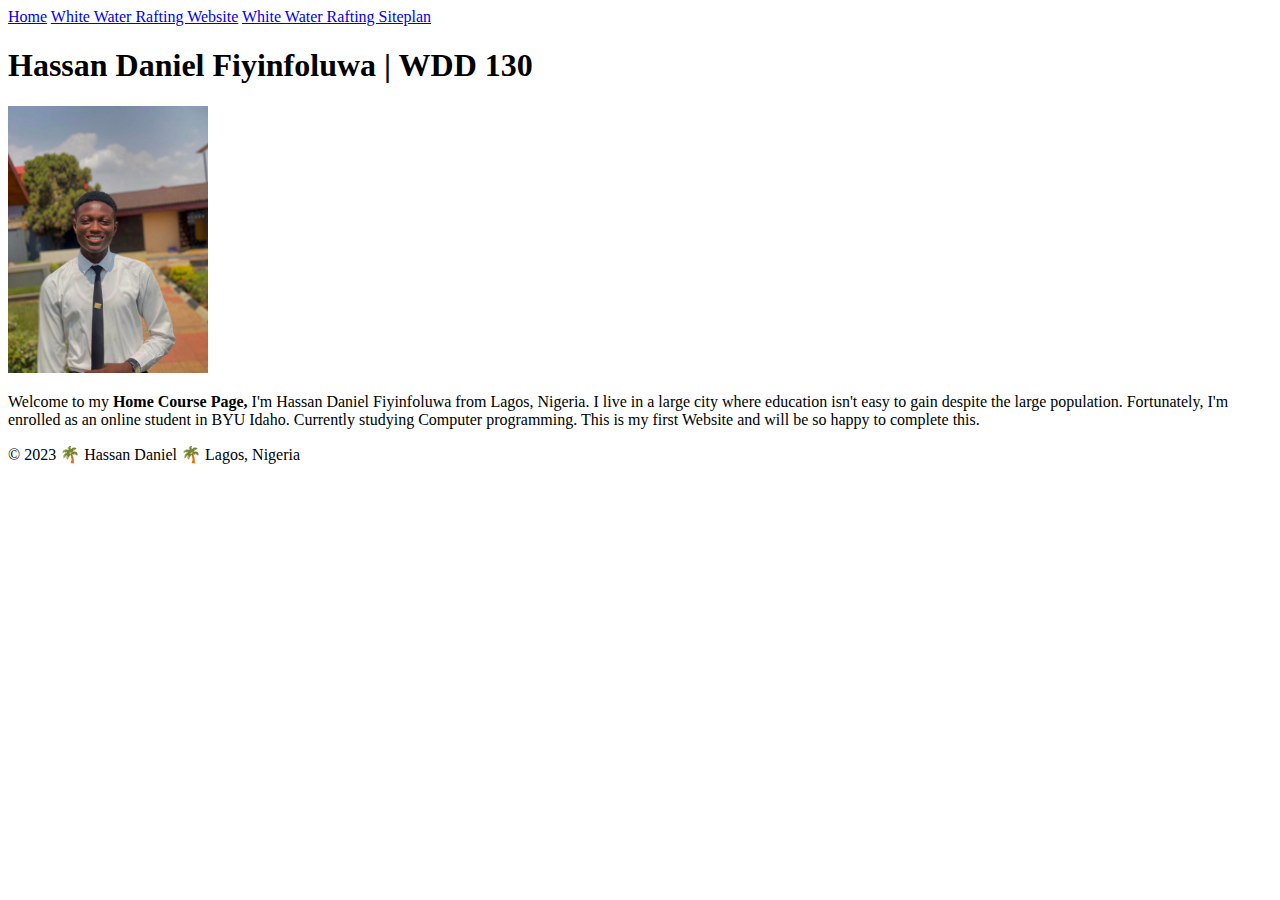
==== index.html @ 6a615513 "corrected image file name" ====
<!DOCTYPE html>
<html lang="en-US">
    <head>
        <meta charset="utf-8" />
        <meta name="viewport" content="width=device-width,initial-scale=1.0" />
        <title>Hassan Daniel Fiyinfoluwa | WDD 130</title>
    </head>
    <body>
        <header>
            <nav>
                <a href="#">Home</a>
                <a href="wwr/">White Water Rafting Website</a>
                <a href="wwr/site-plan-rafting.html">White Water Rafting Siteplan</a>
            </nav>
        </header>
        <main>
            <h1>Hassan Daniel Fiyinfoluwa | WDD 130</h1>
            <img src="images/profile.jpg" alt="A smiley picture of myself; Hassan Daniel Fiyinfoluwa" width="200"/>
            <p>Welcome to my <strong>Home Course Page,</strong> I'm Hassan Daniel Fiyinfoluwa from Lagos, Nigeria. 
                I live in a large city where education isn't easy to gain despite the large population. Fortunately, I'm 
                enrolled as an online student in BYU Idaho. Currently studying Computer programming. This is my first Website and
                will be so happy to complete this.</p>
        </main>
        <footer>
            <p>&#169; 2023 🌴 Hassan Daniel 🌴 Lagos, Nigeria</p>
        </footer>
    </body>
</html>
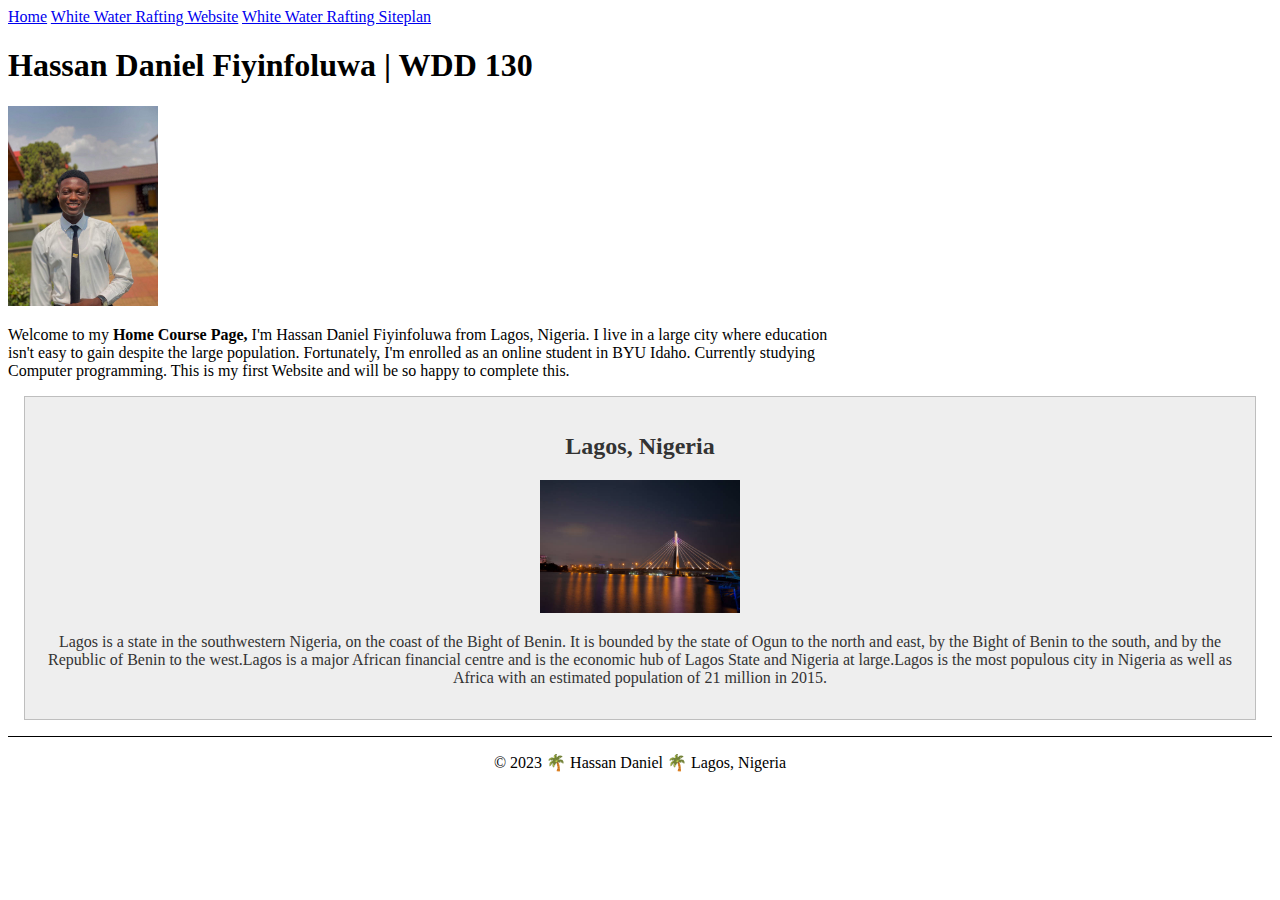
==== commit 240a57a9: "added css file" ====
--- a/index.html
+++ b/index.html
@@ -1,9 +1,13 @@
 <!DOCTYPE html>
 <html lang="en-US">
     <head>
-        <meta charset="utf-8" />
-        <meta name="viewport" content="width=device-width,initial-scale=1.0" />
+        <link rel="stylesheet" href="styles/styles.css">
+        <meta charset="utf-8">
+        <meta name="viewport" content="width=device-width,initial-scale=1.0">
         <title>Hassan Daniel Fiyinfoluwa | WDD 130</title>
+        <meta name="description" content="A simple start-up website with a little description of myself, 
+        Hassan Daniel Fiyinfoluwa.My current institution and the course,Computer and Web programming which I'm currently studying">
+        <meta name="author" content="Hassan Daniel">
     </head>
     <body>
         <header>
@@ -19,8 +23,19 @@
             <p>Welcome to my <strong>Home Course Page,</strong> I'm Hassan Daniel Fiyinfoluwa from Lagos, Nigeria. 
                 I live in a large city where education isn't easy to gain despite the large population. Fortunately, I'm 
                 enrolled as an online student in BYU Idaho. Currently studying Computer programming. This is my first Website and
-                will be so happy to complete this.</p>
+                will be so happy to complete this.
+            </p>
         </main>
+        <aside>
+            <h2>Lagos, Nigeria</h2>
+            <img src="images/lagos.jpg" alt="Victoria Island-Lagos">
+            <p>Lagos is a state in the southwestern Nigeria, on the coast of the Bight of Benin. 
+                It is bounded by the state of Ogun to the north and east, by the Bight of Benin to the south, 
+                and by the Republic of Benin to the west.Lagos is a major African financial centre 
+                and is the economic hub of Lagos State and Nigeria at large.Lagos is the most populous city in Nigeria as well as 
+                Africa with an estimated population of 21 million in 2015.
+            </p>
+        </aside>
         <footer>
             <p>&#169; 2023 🌴 Hassan Daniel 🌴 Lagos, Nigeria</p>
         </footer>
--- a/styles/styles.css
+++ b/styles/styles.css
@@ -0,0 +1,30 @@
+main {
+    max-width: 840px;
+}
+
+aside {
+    margin: 1em;
+    border: 1px solid rgba(0, 0, 0, 0.2) ; /*  */
+    padding: 1em;
+    background-color: #eee;
+    color: #333;
+    text-align: center;
+}
+
+aside img{
+    width: 200px;
+    height: auto;
+}
+
+main img {
+    width: 150px;
+    height: auto;
+}
+
+p{ padding: 0;}
+
+footer{
+    margin-top: 1em;
+    border-top: 1px solid #000;
+    text-align: center;
+}
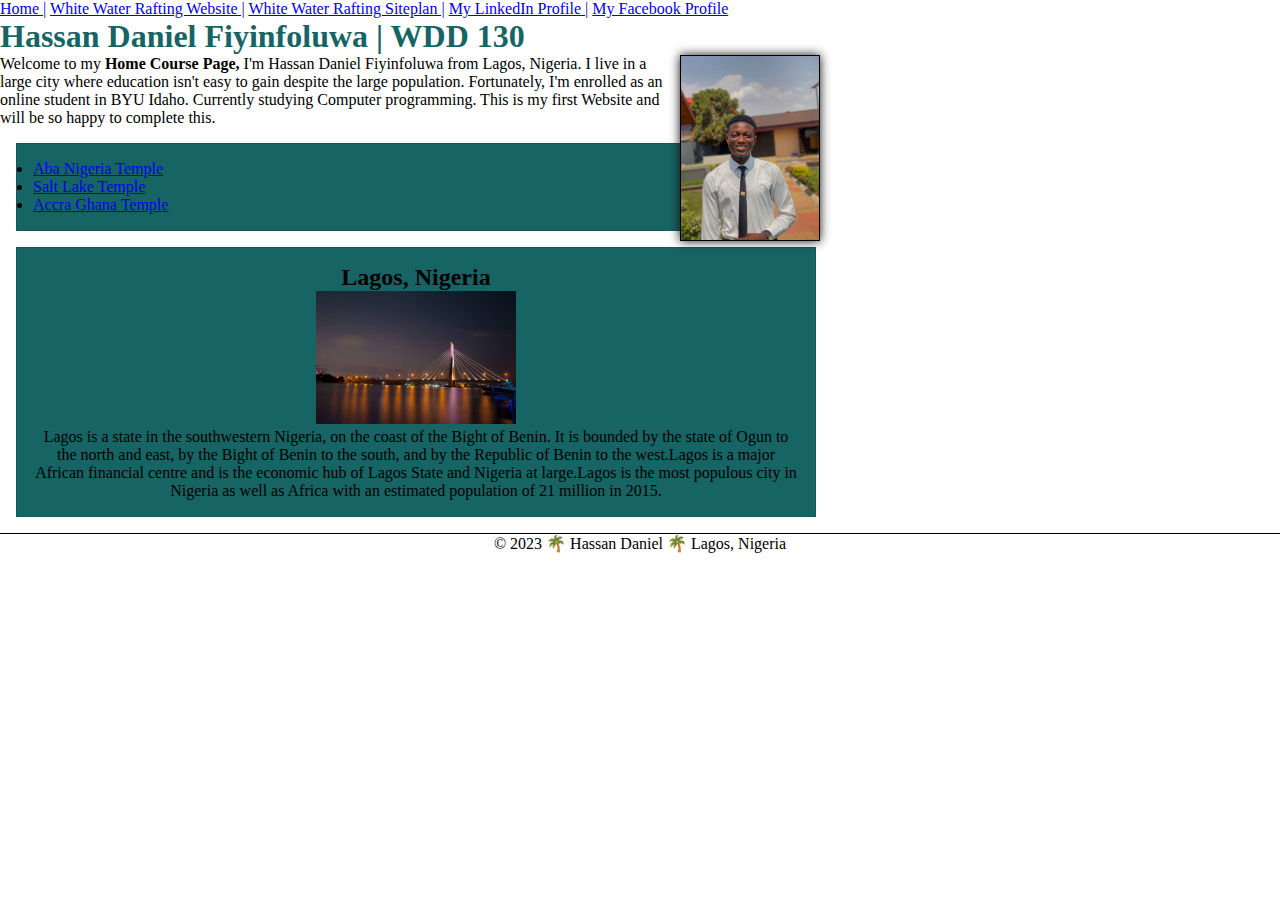
==== commit 973fd050: "added new file" ====
--- a/index.html
+++ b/index.html
@@ -6,27 +6,36 @@
         <meta name="viewport" content="width=device-width,initial-scale=1.0">
         <title>Hassan Daniel Fiyinfoluwa | WDD 130</title>
         <meta name="description" content="A simple start-up website with a little description of myself, 
-        Hassan Daniel Fiyinfoluwa.My current institution and the course,Computer and Web programming which I'm currently studying">
+        Hassan Daniel Fiyinfoluwa.My current institution and the course,Computer and Web programming which I'm currently studying.
+        The state and country where i reside.">
         <meta name="author" content="Hassan Daniel">
     </head>
     <body>
         <header>
             <nav>
-                <a href="#">Home</a>
-                <a href="wwr/">White Water Rafting Website</a>
-                <a href="wwr/site-plan-rafting.html">White Water Rafting Siteplan</a>
+                <a href="#">Home |</a>
+                <a href="wwr/">White Water Rafting Website |</a>
+                <a href="wwr/site-plan-rafting.html">White Water Rafting Siteplan |</a>
+                <a href="https://www.linkedin.com/in/daniel-hassan-5a5055251" target="_blank">My LinkedIn Profile |</a>
+                <a href="https://www.facebook.com/daniel.fiyinfoluwa.3" target="_blank">My Facebook Profile</a>
+                <!-- links to external site -->
             </nav>
         </header>
         <main>
             <h1>Hassan Daniel Fiyinfoluwa | WDD 130</h1>
-            <img src="images/profile.jpg" alt="A smiley picture of myself; Hassan Daniel Fiyinfoluwa" width="200"/>
+            <img src="images/profile.jpg" alt="A smiley picture of myself; Hassan Daniel Fiyinfoluwa" width="200">
             <p>Welcome to my <strong>Home Course Page,</strong> I'm Hassan Daniel Fiyinfoluwa from Lagos, Nigeria. 
                 I live in a large city where education isn't easy to gain despite the large population. Fortunately, I'm 
                 enrolled as an online student in BYU Idaho. Currently studying Computer programming. This is my first Website and
                 will be so happy to complete this.
             </p>
+            <ul class="box">
+                <li><a href="https://www.churchofjesuschrist.org/temples/details/aba-nigeria-temple?lang=eng" target="_blank">Aba Nigeria Temple</a></li>
+                <li><a href="https://www.churchofjesuschrist.org/temples/details/salt-lake-temple?lang=eng" target="_blank">Salt Lake Temple</a></li>
+                <li><a href="https://www.churchofjesuschrist.org/temples/details/accra-ghana-temple?lang=eng" target="_blank">Accra Ghana Temple</a></li>
+            </ul>
         </main>
-        <aside>
+        <aside class="box">
             <h2>Lagos, Nigeria</h2>
             <img src="images/lagos.jpg" alt="Victoria Island-Lagos">
             <p>Lagos is a state in the southwestern Nigeria, on the coast of the Bight of Benin. 
@@ -40,4 +49,5 @@
             <p>&#169; 2023 🌴 Hassan Daniel 🌴 Lagos, Nigeria</p>
         </footer>
     </body>
+    <!-- 2023-05-04 -->
 </html>--- a/styles/styles.css
+++ b/styles/styles.css
@@ -1,7 +1,17 @@
-main {
-    max-width: 840px;
+* {
+    margin: 0;
+    padding: 0;
+    box-sizing: border-box;
 }
 
+
+main {
+    max-width: 820px;
+}
+
+main h1{
+    color: rgb(23, 100, 100);
+}
 aside {
     margin: 1em;
     border: 1px solid rgba(0, 0, 0, 0.2) ; /*  */
@@ -17,8 +27,11 @@
 }
 
 main img {
-    width: 150px;
+    width: 140px;
     height: auto;
+    float: right;
+    border: 1px solid #000;
+	box-shadow: 0 0 10px #111;
 }
 
 p{ padding: 0;}
@@ -28,3 +41,19 @@
     border-top: 1px solid #000;
     text-align: center;
 }
+
+/* Class Selectors */
+/* my class selector rules in this section */
+.box{
+    margin: 1rem;
+    border: 1px solid rgba(0, 0, 0, .1);
+    padding: 1rem;
+    background-color: rgb(23, 100, 100);
+    color: black;
+}
+
+aside{
+    width: 50em;
+    text-align: center;
+}
+
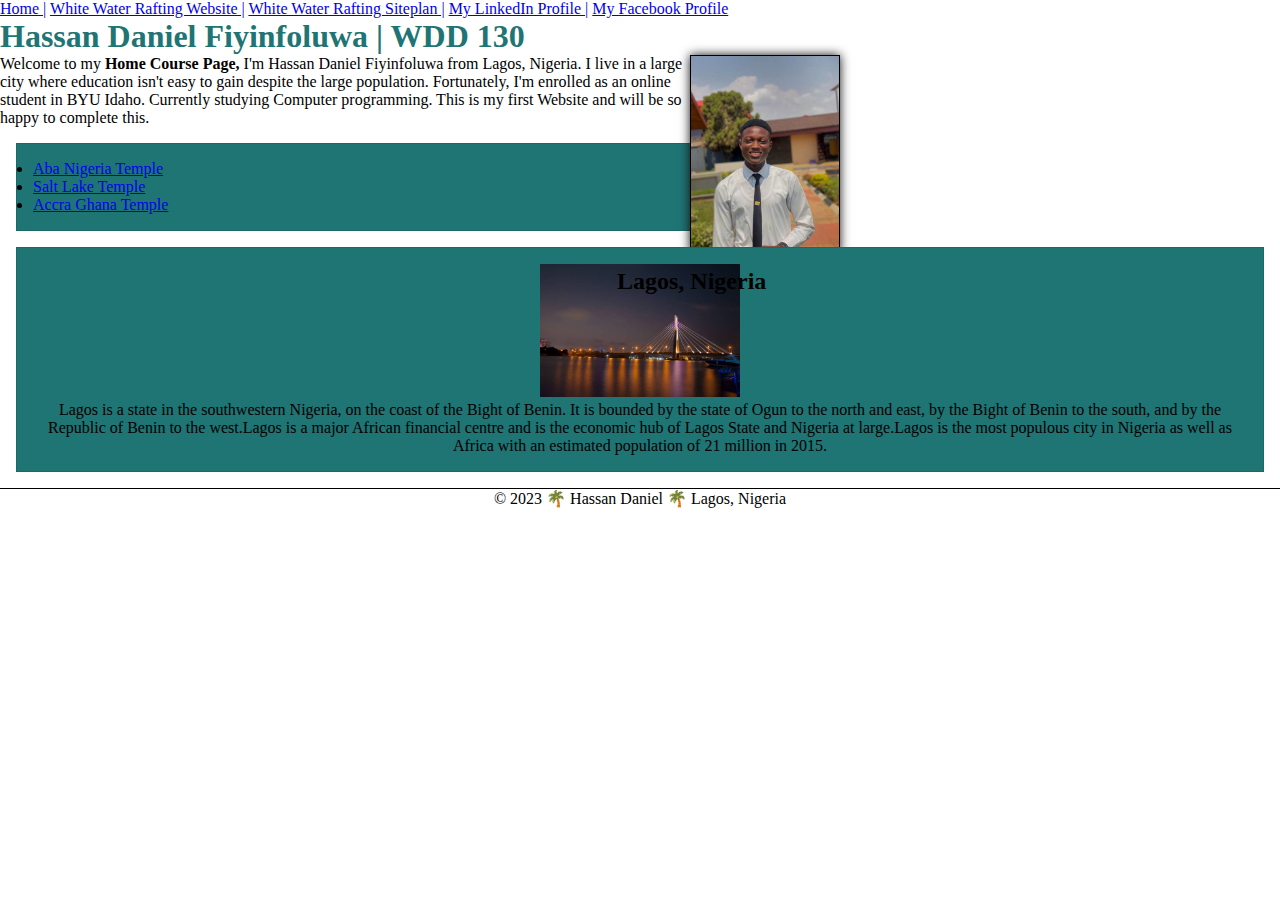
==== commit c4c9c8fe: "added style" ====
--- a/index.html
+++ b/index.html
@@ -1,7 +1,6 @@
 <!DOCTYPE html>
 <html lang="en-US">
     <head>
-        <link rel="stylesheet" href="styles/styles.css">
         <meta charset="utf-8">
         <meta name="viewport" content="width=device-width,initial-scale=1.0">
         <title>Hassan Daniel Fiyinfoluwa | WDD 130</title>
@@ -9,6 +8,7 @@
         Hassan Daniel Fiyinfoluwa.My current institution and the course,Computer and Web programming which I'm currently studying.
         The state and country where i reside.">
         <meta name="author" content="Hassan Daniel">
+        <link rel="stylesheet" href="styles/styles.css">
     </head>
     <body>
         <header>
--- a/styles/styles.css
+++ b/styles/styles.css
@@ -6,12 +6,13 @@
 
 
 main {
-    max-width: 820px;
+    max-width: 840px;
 }
 
 main h1{
-    color: rgb(23, 100, 100);
+    color: rgb(31, 116, 116);
 }
+
 aside {
     margin: 1em;
     border: 1px solid rgba(0, 0, 0, 0.2) ; /*  */
@@ -19,6 +20,7 @@
     background-color: #eee;
     color: #333;
     text-align: center;
+    position: relative;
 }
 
 aside img{
@@ -26,12 +28,18 @@
     height: auto;
 }
 
+aside h2{
+    position: absolute;
+    top: 20px;
+    left: 600px;
+}
+
 main img {
-    width: 140px;
+    width: 150px;
     height: auto;
     float: right;
-    border: 1px solid #000;
-	box-shadow: 0 0 10px #111;
+    border: 1px solid black;
+    box-shadow: 0 0 10px #111;
 }
 
 p{ padding: 0;}
@@ -43,17 +51,10 @@
 }
 
 /* Class Selectors */
-/* my class selector rules in this section */
 .box{
     margin: 1rem;
     border: 1px solid rgba(0, 0, 0, .1);
     padding: 1rem;
-    background-color: rgb(23, 100, 100);
+    background-color: rgb(31, 116, 116);
     color: black;
 }
-
-aside{
-    width: 50em;
-    text-align: center;
-}
-
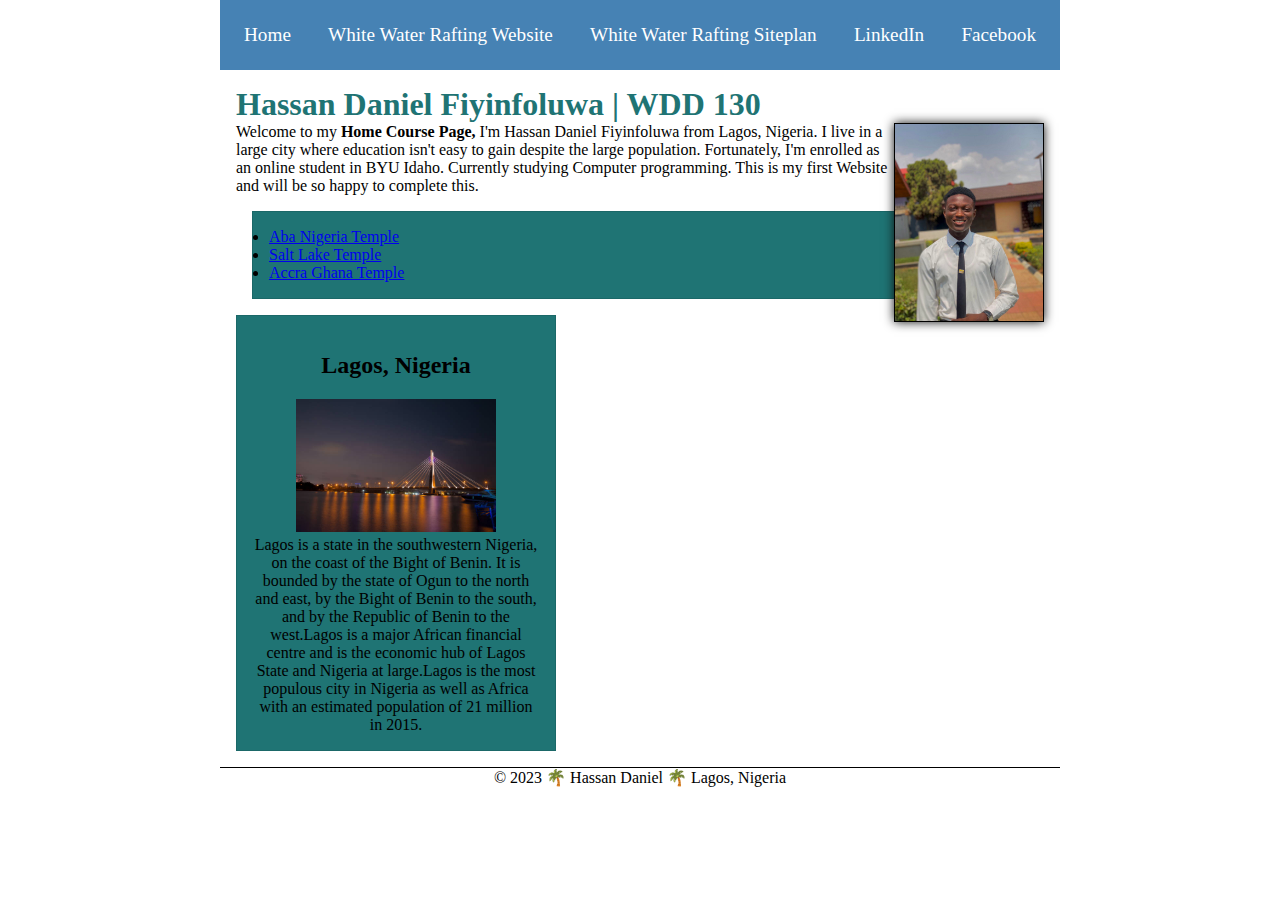
==== commit e8e9f6e9: "added css file" ====
--- a/index.html
+++ b/index.html
@@ -13,38 +13,40 @@
     <body>
         <header>
             <nav>
-                <a href="#">Home |</a>
-                <a href="wwr/">White Water Rafting Website |</a>
-                <a href="wwr/site-plan-rafting.html">White Water Rafting Siteplan |</a>
-                <a href="https://www.linkedin.com/in/daniel-hassan-5a5055251" target="_blank">My LinkedIn Profile |</a>
-                <a href="https://www.facebook.com/daniel.fiyinfoluwa.3" target="_blank">My Facebook Profile</a>
+                <a href="#">Home</a>
+                <a href="wwr/">White Water Rafting Website</a>
+                <a href="wwr/site-plan-rafting.html">White Water Rafting Siteplan</a>
+                <a href="https://www.linkedin.com/in/daniel-hassan-5a5055251" target="_blank">LinkedIn</a>
+                <a href="https://www.facebook.com/daniel.fiyinfoluwa.3" target="_blank">Facebook</a>
                 <!-- links to external site -->
             </nav>
         </header>
-        <main>
-            <h1>Hassan Daniel Fiyinfoluwa | WDD 130</h1>
-            <img src="images/profile.jpg" alt="A smiley picture of myself; Hassan Daniel Fiyinfoluwa" width="200">
-            <p>Welcome to my <strong>Home Course Page,</strong> I'm Hassan Daniel Fiyinfoluwa from Lagos, Nigeria. 
-                I live in a large city where education isn't easy to gain despite the large population. Fortunately, I'm 
-                enrolled as an online student in BYU Idaho. Currently studying Computer programming. This is my first Website and
-                will be so happy to complete this.
-            </p>
-            <ul class="box">
-                <li><a href="https://www.churchofjesuschrist.org/temples/details/aba-nigeria-temple?lang=eng" target="_blank">Aba Nigeria Temple</a></li>
-                <li><a href="https://www.churchofjesuschrist.org/temples/details/salt-lake-temple?lang=eng" target="_blank">Salt Lake Temple</a></li>
-                <li><a href="https://www.churchofjesuschrist.org/temples/details/accra-ghana-temple?lang=eng" target="_blank">Accra Ghana Temple</a></li>
-            </ul>
-        </main>
-        <aside class="box">
-            <h2>Lagos, Nigeria</h2>
-            <img src="images/lagos.jpg" alt="Victoria Island-Lagos">
-            <p>Lagos is a state in the southwestern Nigeria, on the coast of the Bight of Benin. 
-                It is bounded by the state of Ogun to the north and east, by the Bight of Benin to the south, 
-                and by the Republic of Benin to the west.Lagos is a major African financial centre 
-                and is the economic hub of Lagos State and Nigeria at large.Lagos is the most populous city in Nigeria as well as 
-                Africa with an estimated population of 21 million in 2015.
-            </p>
-        </aside>
+        <div class="grid">
+            <main>    
+                <h1>Hassan Daniel Fiyinfoluwa | WDD 130</h1>
+                <img src="images/profile.jpg" alt="A smiley picture of myself; Hassan Daniel Fiyinfoluwa" width="200">
+                <p>Welcome to my <strong>Home Course Page,</strong> I'm Hassan Daniel Fiyinfoluwa from Lagos, Nigeria. 
+                    I live in a large city where education isn't easy to gain despite the large population. Fortunately, I'm 
+                    enrolled as an online student in BYU Idaho. Currently studying Computer programming. This is my first Website and
+                    will be so happy to complete this.
+                </p>
+                <ul class="box">
+                    <li><a href="https://www.churchofjesuschrist.org/temples/details/aba-nigeria-temple?lang=eng" target="_blank">Aba Nigeria Temple</a></li>
+                    <li><a href="https://www.churchofjesuschrist.org/temples/details/salt-lake-temple?lang=eng" target="_blank">Salt Lake Temple</a></li>
+                    <li><a href="https://www.churchofjesuschrist.org/temples/details/accra-ghana-temple?lang=eng" target="_blank">Accra Ghana Temple</a></li>
+                </ul>
+            </main>
+            <aside class="box">
+                <h2>Lagos, Nigeria</h2>
+                <img src="images/lagos.jpg" alt="Victoria Island-Lagos">
+                <p>Lagos is a state in the southwestern Nigeria, on the coast of the Bight of Benin. 
+                    It is bounded by the state of Ogun to the north and east, by the Bight of Benin to the south, 
+                    and by the Republic of Benin to the west.Lagos is a major African financial centre 
+                    and is the economic hub of Lagos State and Nigeria at large.Lagos is the most populous city in Nigeria as well as 
+                    Africa with an estimated population of 21 million in 2015.
+                </p>
+            </aside>
+        </div>
         <footer>
             <p>&#169; 2023 🌴 Hassan Daniel 🌴 Lagos, Nigeria</p>
         </footer>
--- a/styles/styles.css
+++ b/styles/styles.css
@@ -5,17 +5,14 @@
 }
 
 
-main {
-    max-width: 840px;
-}
-
-main h1{
+h1{
     color: rgb(31, 116, 116);
+    border-bottom: 1px;
 }
 
 aside {
     margin: 1em;
-    border: 1px solid rgba(0, 0, 0, 0.2) ; /*  */
+    border: 1px solid rgba(0, 0, 0, 0.2) ; 
     padding: 1em;
     background-color: #eee;
     color: #333;
@@ -28,10 +25,14 @@
     height: auto;
 }
 
-aside h2{
-    position: absolute;
-    top: 20px;
-    left: 600px;
+h2 {
+    display: block;
+    font-size: 1.5em;
+    margin-block-start: 0.83em;
+    margin-block-end: 0.83em;
+    margin-inline-start: 0px;
+    margin-inline-end: 0px;
+    font-weight: bold;
 }
 
 main img {
@@ -42,7 +43,8 @@
     box-shadow: 0 0 10px #111;
 }
 
-p{ padding: 0;}
+p{ padding: 0;
+}
 
 footer{
     margin-top: 1em;
@@ -50,6 +52,49 @@
     text-align: center;
 }
 
+nav {
+    display: flex;
+    justify-content: space-between;
+    align-items: center;
+    background-color: steelblue;
+    padding: 1rem;
+
+}
+
+header, .grid, footer {
+    max-width: 840px;
+    margin: 0 auto;
+}
+
+div .grid{
+    display: grid;
+    align-items: center;
+}
+
+main{
+    grid-column: 2/3;
+    margin: 1rem;
+}
+
+body {
+    font-size: 16px;
+}
+
+aside{
+    width: 20rem;
+    position: relative;
+    grid-column: 1/2;
+    grid-row: 1/2;
+}
+
+nav a {
+    display: block;
+    padding: 0.5rem;
+    text-decoration: none;
+    font-size: 1.2rem;
+    font-weight: 500;
+    color: #fff;
+}
 /* Class Selectors */
 .box{
     margin: 1rem;
@@ -57,4 +102,4 @@
     padding: 1rem;
     background-color: rgb(31, 116, 116);
     color: black;
-}
+}